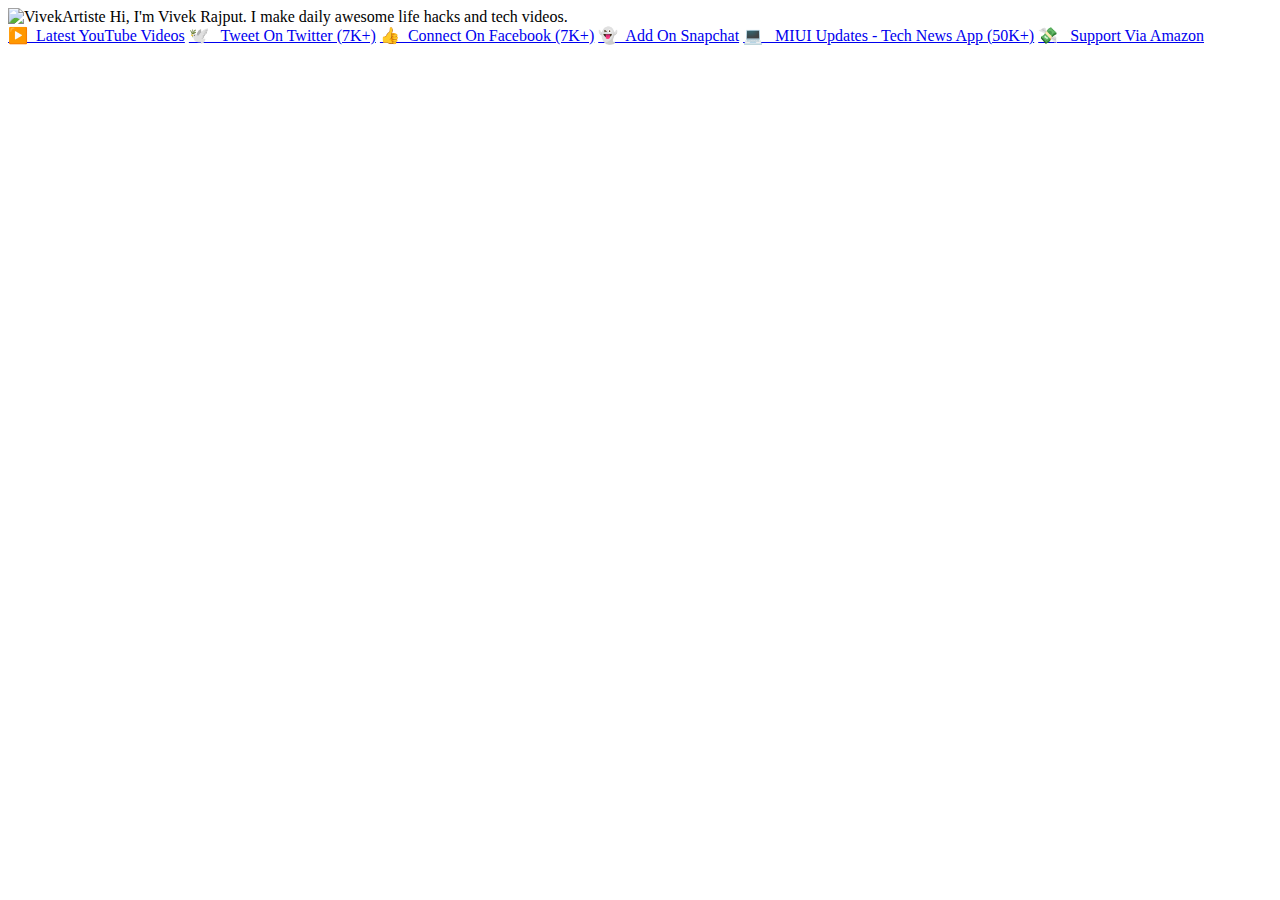
==== docs/index.html @ 5830cdf5 "Update index.html" ====
<html>
<head>
    <meta name="viewport" content="width=device-width, initial-scale=1">
    <meta charset="UTF-8">
    <title>Athif5025's Personal Portfolio</title>
    <link rel="stylesheet" href="css/style.css">
    <link rel="stylesheet" href="css/font-awesome.min.css">
    <link rel="icon" href="images/profile.png" type="image/x-icon" />
    <script type="text/javascript" src="js/script.js"></script>
    <script src='https://cdnjs.cloudflare.com/ajax/libs/jquery/3.2.1/jquery.min.js'></script>
	</head>
<body>
<style>
.blue-color {
color:blue;
}
.green-color {
color:green;
}
.teal-color {
color:teal;
}
.yellow-color {
color:yellow;
}
.red-color {
color:red;
}
</style> 
    <img id="Photo" src="assets/Vivek.jpg" alt="VivekArtiste">
    <spam id="Name">
	Hi, I'm Vivek Rajput. I make daily awesome life hacks and tech videos.
	</spam>
	
    <div id="linksbutton">
        <a class="links" href="https://bit.ly/VivekArtiste" target="_blank" style="border-radius: 15px;">▶️&nbsp;  Latest YouTube Videos</a>
					
		<a class="links" href="https://www.twitter.com/vivekartiste" style="border-radius: 15px;">🕊️ &nbsp; Tweet On Twitter (7K+)</a>
		<a class="links" href="https://www.facebook.com/vivekrajputx" style="border-radius: 15px;">👍 &nbsp;Connect On Facebook (7K+)</a>
		<a class="links" href="https://www.snapchat.com/add/shadyvivek" style="border-radius: 15px;">👻&nbsp; Add On Snapchat</a>
        <a class="links" href="https://play.google.com/store/apps/details?id=com.miui.updates" target="_blank" style="border-radius: 15px;">💻 &nbsp; MIUI Updates - Tech News App (50K+)</a>
        <a class="links" href="https://amzn.to/3k0IHPI" target="_blank" style="border-radius: 15px;">💸 &nbsp; Support Via Amazon</a> 
    </div>

</body></html>
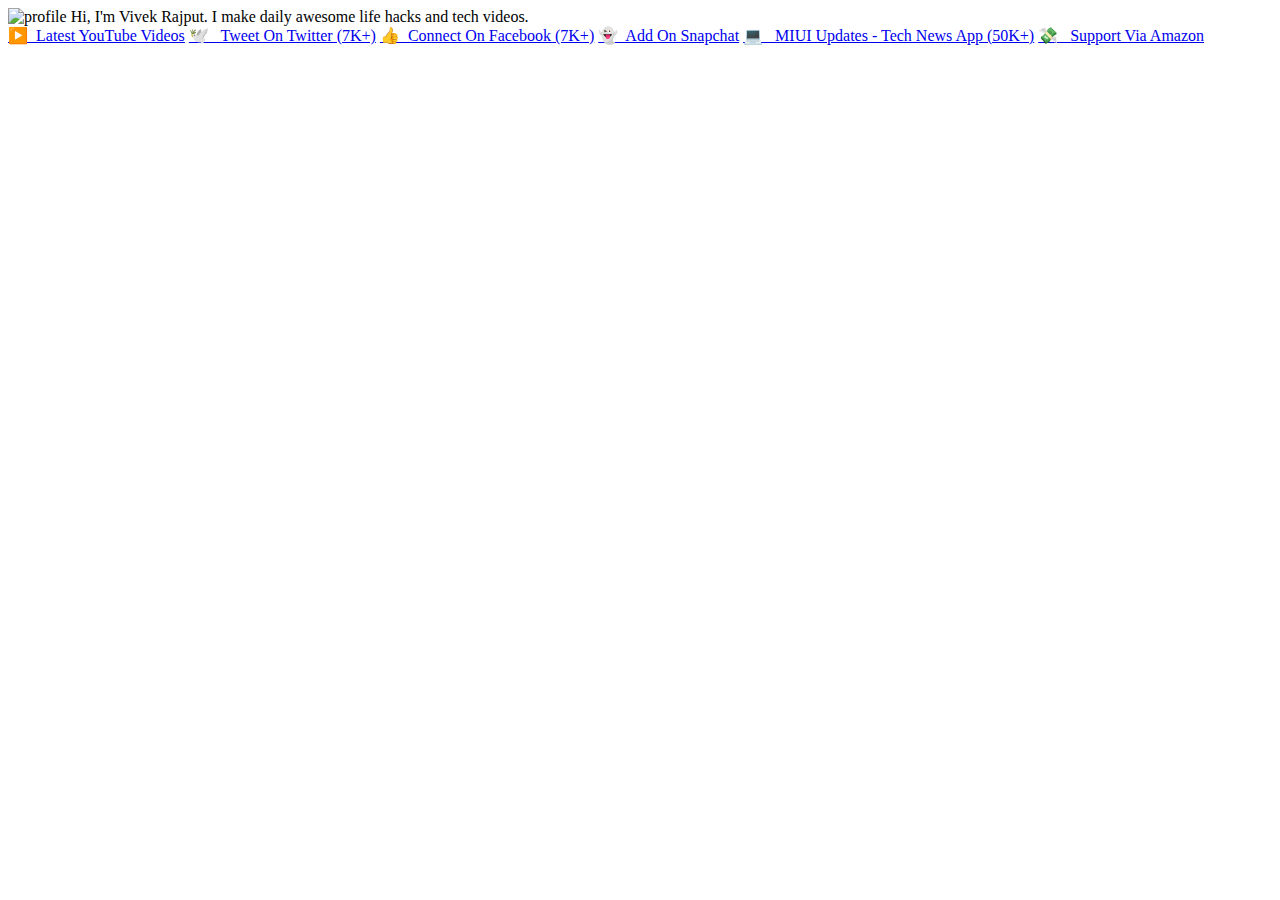
==== commit 31e006a9: "Update index.html" ====
--- a/docs/index.html
+++ b/docs/index.html
@@ -27,7 +27,7 @@
 color:red;
 }
 </style> 
-    <img id="Photo" src="assets/Vivek.jpg" alt="VivekArtiste">
+    <img id="Photo" src="images/profile.png" alt="profile">
     <spam id="Name">
 	Hi, I'm Vivek Rajput. I make daily awesome life hacks and tech videos.
 	</spam>
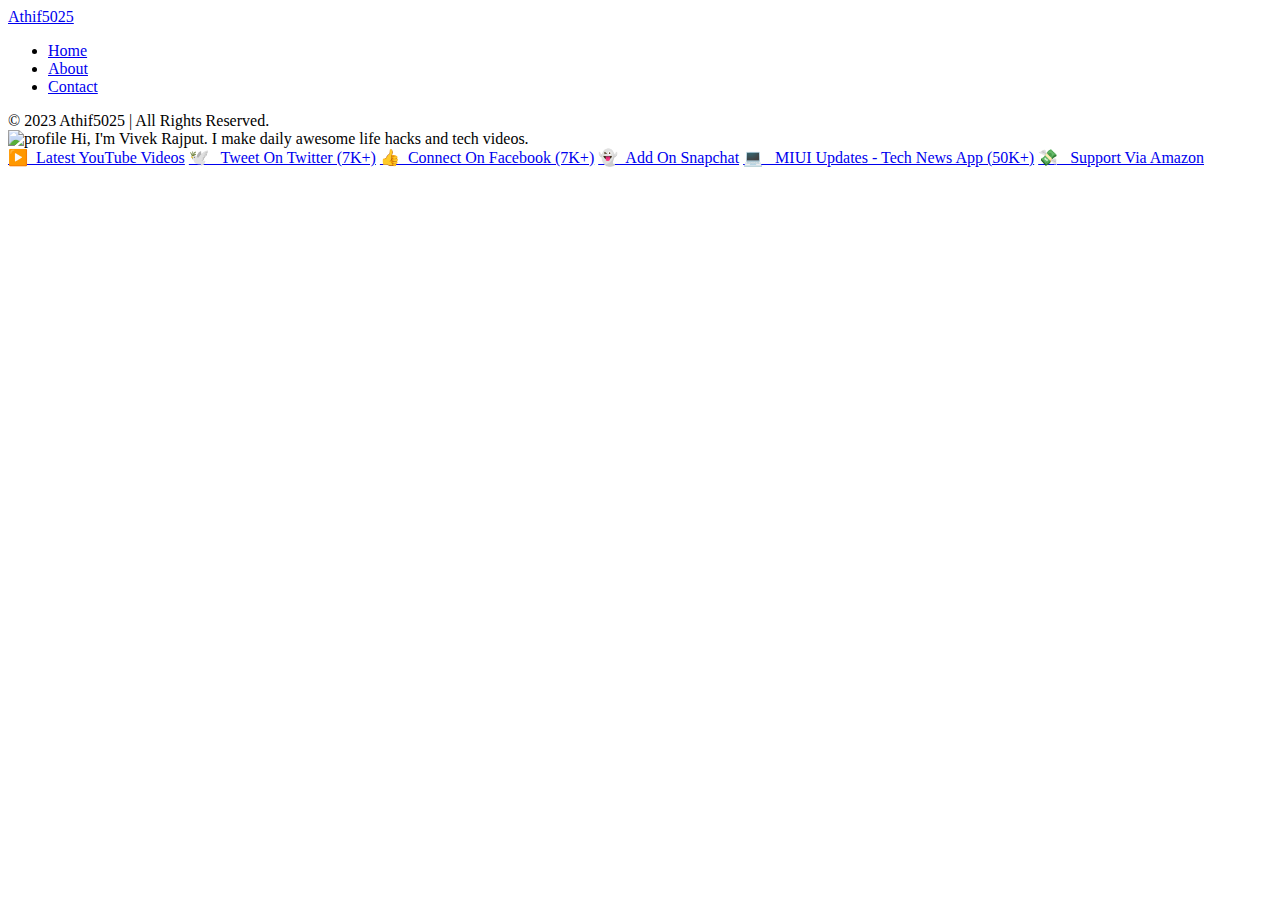
==== commit ef83674e: "Update index.html" ====
--- a/docs/index.html
+++ b/docs/index.html
@@ -10,6 +10,31 @@
     <script src='https://cdnjs.cloudflare.com/ajax/libs/jquery/3.2.1/jquery.min.js'></script>
 	</head>
 <body>
+    <!-- Aside -->
+    <div class="aside">
+      <!-- Nav Toggler Btn -->
+      <div class="nav-toggler">
+        <span></span>
+      </div>
+      <div class="aside-inner">
+        <!-- Logo -->
+        <div class="logo">
+          <a href="#home ">Athif5025</a>
+        </div>
+ 
+        <!-- Nav -->
+        <ul class="nav">
+          <li><a href="#home" class="active"><i class="fa fa-home"></i> Home</a></li>
+          <li><a href="#about"><i class="fa fa-user"></i> About</a></li>
+          <li><a href="#contact"><i class="fa fa-comments"></i> Contact</a></li>
+        </ul>
+        <!-- Copyright -->
+        <div class="copyright">
+          &copy; 2023 Athif5025 | All Rights Reserved.
+        </div>
+      </div>
+    </div>
+    <!-- Aside End-->
 <style>
 .blue-color {
 color:blue;
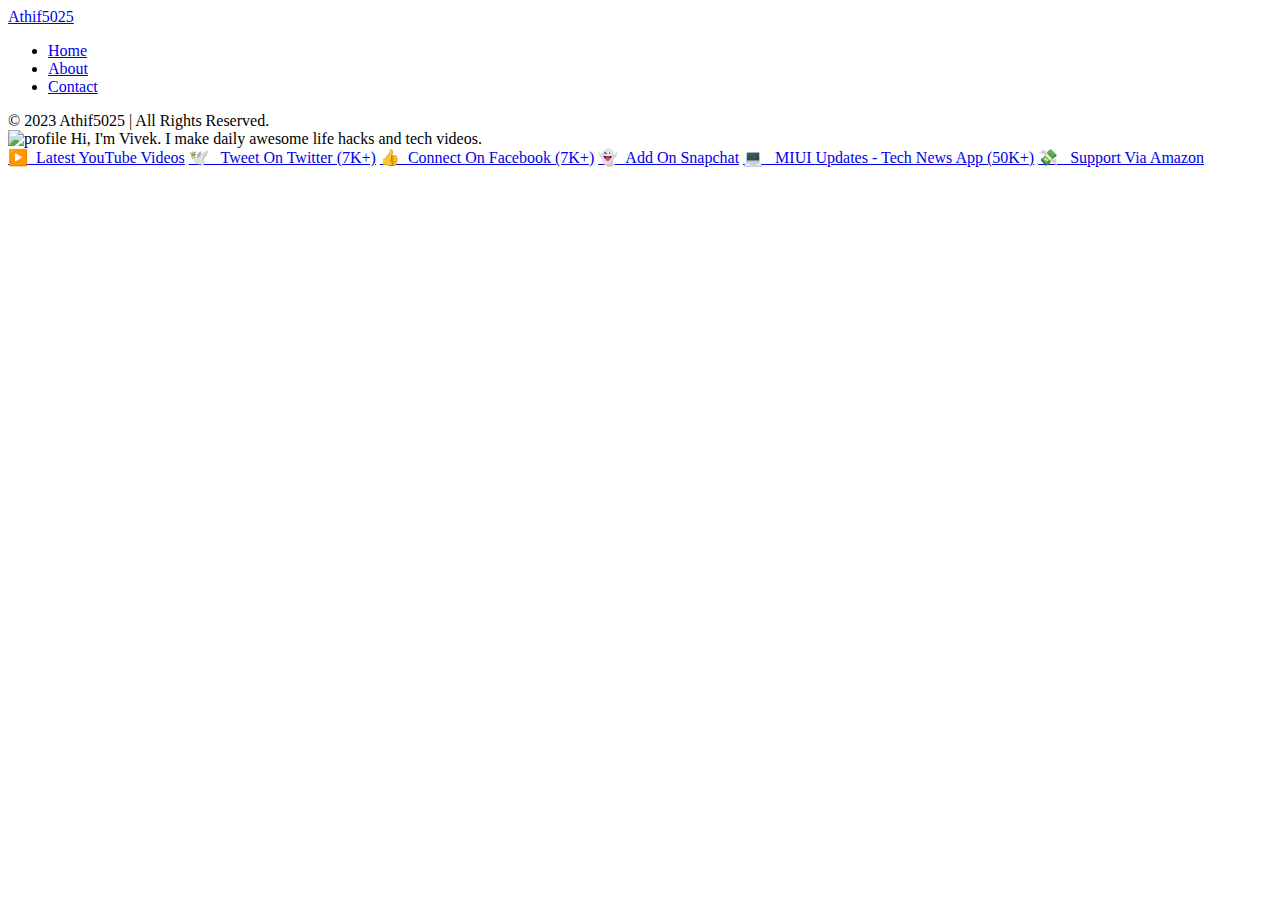
==== commit 4ceddc18: "Update index.html" ====
--- a/docs/index.html
+++ b/docs/index.html
@@ -54,7 +54,7 @@
 </style> 
     <img id="Photo" src="images/profile.png" alt="profile">
     <spam id="Name">
-	Hi, I'm Vivek Rajput. I make daily awesome life hacks and tech videos.
+	Hi, I'm Vivek. I make daily awesome life hacks and tech videos.
 	</spam>
 	
     <div id="linksbutton">
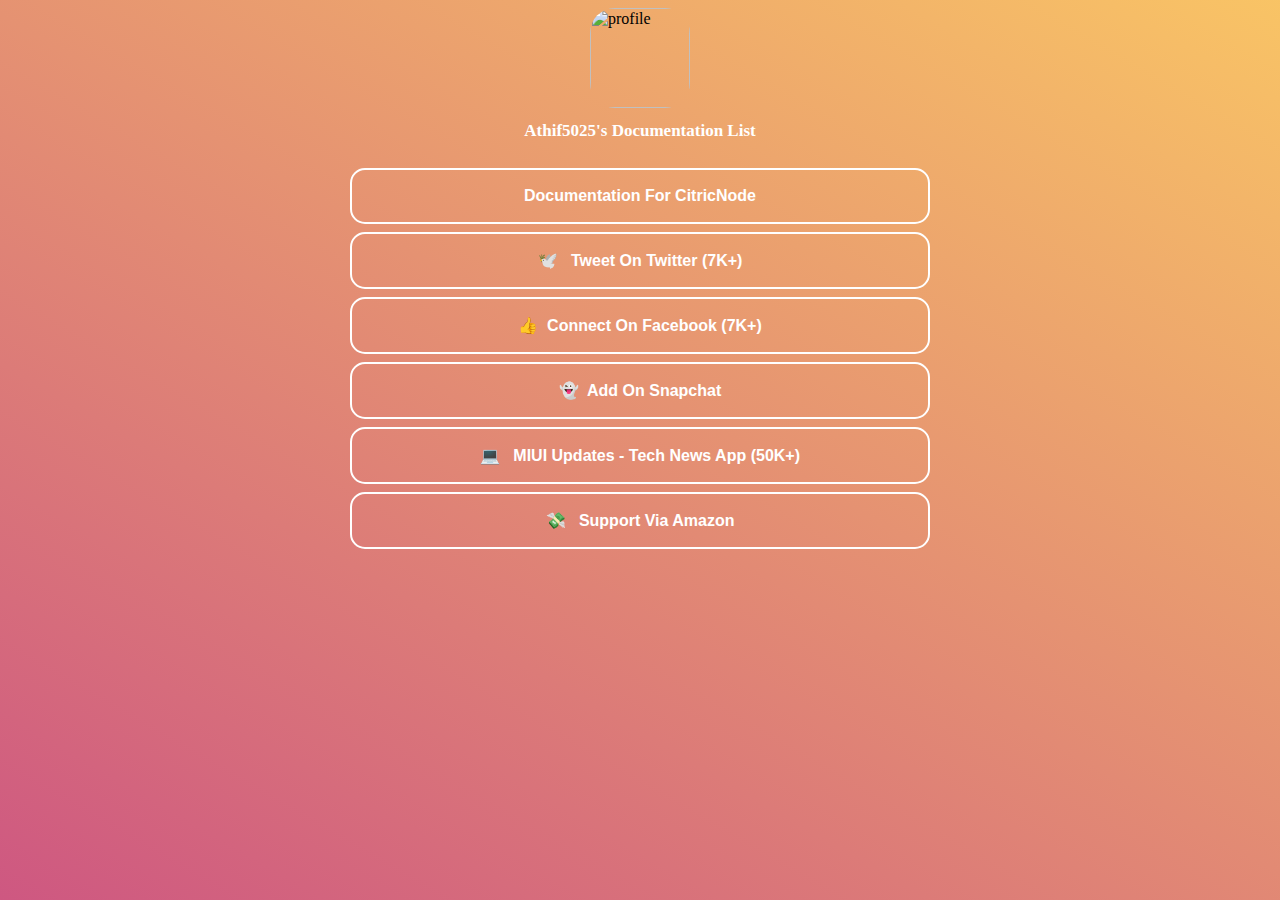
==== commit f2f1467f: "Update index.html" ====
--- a/docs/index.html
+++ b/docs/index.html
@@ -10,31 +10,6 @@
     <script src='https://cdnjs.cloudflare.com/ajax/libs/jquery/3.2.1/jquery.min.js'></script>
 	</head>
 <body>
-    <!-- Aside -->
-    <div class="aside">
-      <!-- Nav Toggler Btn -->
-      <div class="nav-toggler">
-        <span></span>
-      </div>
-      <div class="aside-inner">
-        <!-- Logo -->
-        <div class="logo">
-          <a href="#home ">Athif5025</a>
-        </div>
- 
-        <!-- Nav -->
-        <ul class="nav">
-          <li><a href="#home" class="active"><i class="fa fa-home"></i> Home</a></li>
-          <li><a href="#about"><i class="fa fa-user"></i> About</a></li>
-          <li><a href="#contact"><i class="fa fa-comments"></i> Contact</a></li>
-        </ul>
-        <!-- Copyright -->
-        <div class="copyright">
-          &copy; 2023 Athif5025 | All Rights Reserved.
-        </div>
-      </div>
-    </div>
-    <!-- Aside End-->
 <style>
 .blue-color {
 color:blue;
@@ -54,15 +29,14 @@
 </style> 
     <img id="Photo" src="images/profile.png" alt="profile">
     <spam id="Name">
-	Hi, I'm Vivek. I make daily awesome life hacks and tech videos.
+	Athif5025's Documentation List
 	</spam>
 	
     <div id="linksbutton">
-        <a class="links" href="https://bit.ly/VivekArtiste" target="_blank" style="border-radius: 15px;">▶️&nbsp;  Latest YouTube Videos</a>
-					
-		<a class="links" href="https://www.twitter.com/vivekartiste" style="border-radius: 15px;">🕊️ &nbsp; Tweet On Twitter (7K+)</a>
-		<a class="links" href="https://www.facebook.com/vivekrajputx" style="border-radius: 15px;">👍 &nbsp;Connect On Facebook (7K+)</a>
-		<a class="links" href="https://www.snapchat.com/add/shadyvivek" style="border-radius: 15px;">👻&nbsp; Add On Snapchat</a>
+        <a class="links" href="https://bit.ly/VivekArtiste" target="_blank" style="border-radius: 15px;">Documentation For CitricNode</a>	
+        <a class="links" href="https://www.twitter.com/vivekartiste" style="border-radius: 15px;">🕊️ &nbsp; Tweet On Twitter (7K+)</a>
+	<a class="links" href="https://www.facebook.com/vivekrajputx" style="border-radius: 15px;">👍 &nbsp;Connect On Facebook (7K+)</a>
+	<a class="links" href="https://www.snapchat.com/add/shadyvivek" style="border-radius: 15px;">👻&nbsp; Add On Snapchat</a>
         <a class="links" href="https://play.google.com/store/apps/details?id=com.miui.updates" target="_blank" style="border-radius: 15px;">💻 &nbsp; MIUI Updates - Tech News App (50K+)</a>
         <a class="links" href="https://amzn.to/3k0IHPI" target="_blank" style="border-radius: 15px;">💸 &nbsp; Support Via Amazon</a> 
     </div>
--- a/docs/css/style.css
+++ b/docs/css/style.css
@@ -0,0 +1,143 @@
+/* Style Settings */
+
+@import url('https://fonts.googleapis.com/css?family=Product%20Sans:400,700&display=swap');
+:root {
+    --font: 'Prodcut Sans', 'Product Sans', sans-serif;
+}
+
+body {
+    background: linear-gradient(30deg, #e95950,#bc2a8d, #fccc63, #8a3ab9);
+	background-size: 450% 450%;
+	animation: gradient 10s ease infinite;
+}
+
+@keyframes gradient {
+	0% {
+		background-position: 0% 50%;
+	}
+	50% {
+		background-position: 100% 50%;
+	}
+	100% {
+		background-position: 0% 50%;
+	}
+}
+
+
+.theme-light {
+    --color-main: #fff;
+    --color-text: #fff;
+ }
+
+
+#Photo {
+    width: 100px;
+    height: 100px;
+    display: block;
+    margin: 8px auto 13px;
+    border-radius: 25%;
+}
+
+#Name {
+    color: #fff;
+    font-size: 17px;
+    font-weight: 700;
+    display: block;
+    font-family: 'Product Sans';
+    width: 100%;
+    text-align: center;
+}
+
+#title {
+    color: #fff;
+    font-size: 14px;
+    font-weight: 600;
+    line-height: 1.25;
+    display: block;
+    font-family: var(--font);
+    width: 100%;
+    margin-top: 50px;
+    text-align: center;
+    text-decoration: none;
+}
+
+
+
+#linksbutton {
+    max-width: 580px;
+    width: auto;
+    display: block;
+    margin: 27px auto;
+}
+
+.links {
+    display: block;
+        background-color: rgba(255, 255, 255, 0.0 );
+    color: var(--color-text);
+    font-family: var(--font);
+    text-align: center;
+    margin-bottom: 8px;
+    padding: 17px;
+    text-decoration: none;
+    font-size: 1rem;
+    font-weight: bold;
+    transition: all .25s cubic-bezier(.08, .59, .29, .99);
+    border: solid var(--color-main) 2px;
+}
+
+.links:hover {
+    background-color: #fff;
+    color: #000
+    border: solid var(--color-main) 2px;
+}
+
+
+.gears {
+    width: auto;
+    text-align: center;
+    margin: 10px auto;
+  }
+
+.gear {
+    display: inline-block;
+        background-color: rgba(255, 255, 255, 0.0 );
+    color: var(--color-text);
+    font-family: var(--font);
+    text-align: center;
+    margin-bottom: 10px;
+    padding: 12px;
+    text-decoration: none;
+    font-size: 13px;
+    font-weight: bold;
+    transition: all .25s cubic-bezier(.08, .59, .29, .99);
+    border: solid var(--color-main) 2px;
+}
+
+.gear:hover {
+    background-color: #fff;
+    color: #000;
+    border: solid var(--color-main) 2px;
+}
+
+.footervalue {
+    text-align: center;
+    font-size: 1.3rem;
+    margin-top: 10px;
+}
+
+.footervalue a {
+    text-decoration:none;
+}
+
+#footertext {
+    color: var(--color-main);
+    font-size: 12px;
+    font-weight: 300;
+    line-height: 1.25;
+    display: block;
+    font-family: var(--font);
+    width: 100%;
+    margin-top: 20px;
+    text-align: center;
+    text-decoration: none;
+}
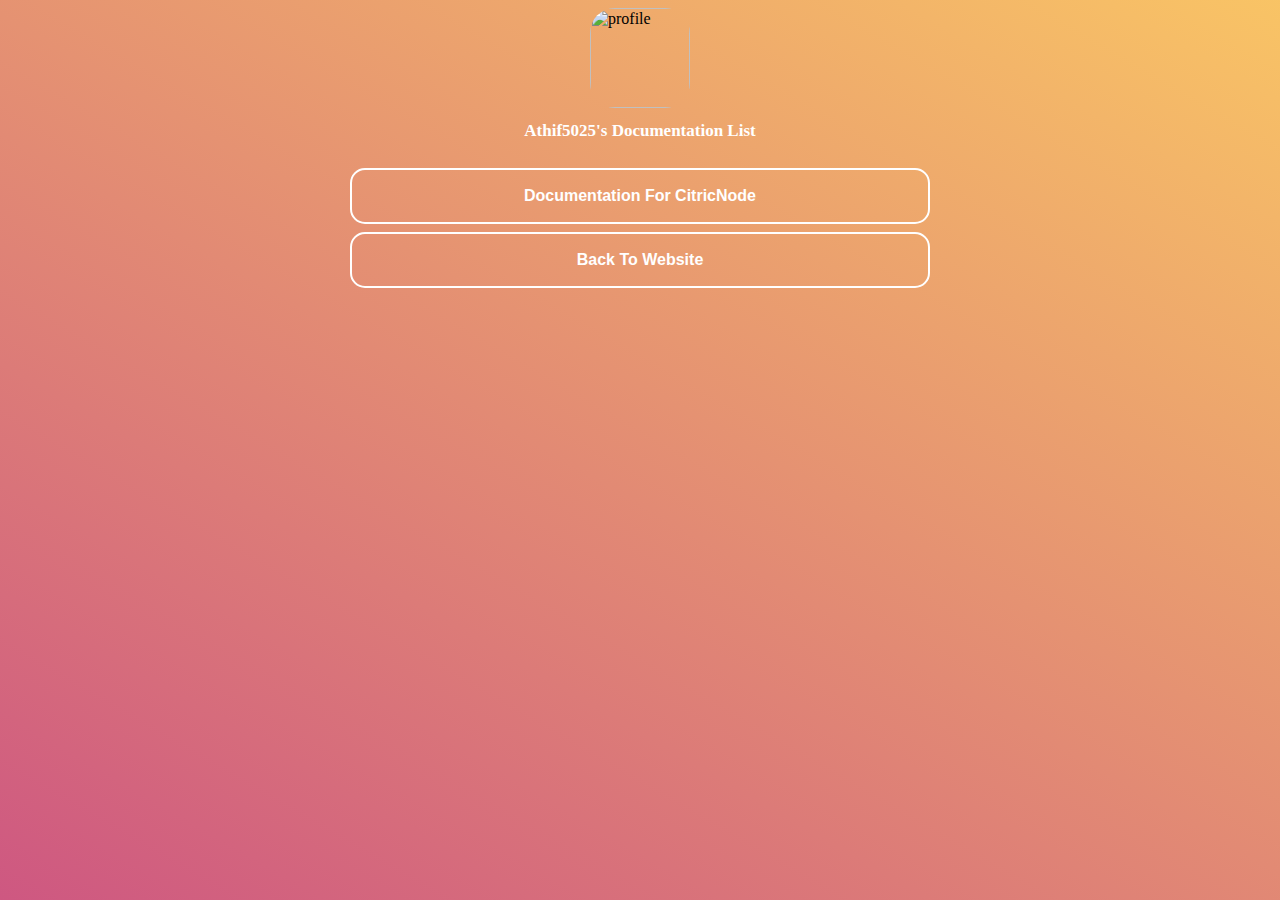
==== commit 1a0adfc2: "Update index.html" ====
--- a/docs/index.html
+++ b/docs/index.html
@@ -34,11 +34,7 @@
 	
     <div id="linksbutton">
         <a class="links" href="https://bit.ly/VivekArtiste" target="_blank" style="border-radius: 15px;">Documentation For CitricNode</a>	
-        <a class="links" href="https://www.twitter.com/vivekartiste" style="border-radius: 15px;">🕊️ &nbsp; Tweet On Twitter (7K+)</a>
-	<a class="links" href="https://www.facebook.com/vivekrajputx" style="border-radius: 15px;">👍 &nbsp;Connect On Facebook (7K+)</a>
-	<a class="links" href="https://www.snapchat.com/add/shadyvivek" style="border-radius: 15px;">👻&nbsp; Add On Snapchat</a>
-        <a class="links" href="https://play.google.com/store/apps/details?id=com.miui.updates" target="_blank" style="border-radius: 15px;">💻 &nbsp; MIUI Updates - Tech News App (50K+)</a>
-        <a class="links" href="https://amzn.to/3k0IHPI" target="_blank" style="border-radius: 15px;">💸 &nbsp; Support Via Amazon</a> 
+        <a class="links" href="https://amzn.to/3k0IHPI" target="_blank" style="border-radius: 15px;">Back To Website</a> 
     </div>
 
 </body></html>
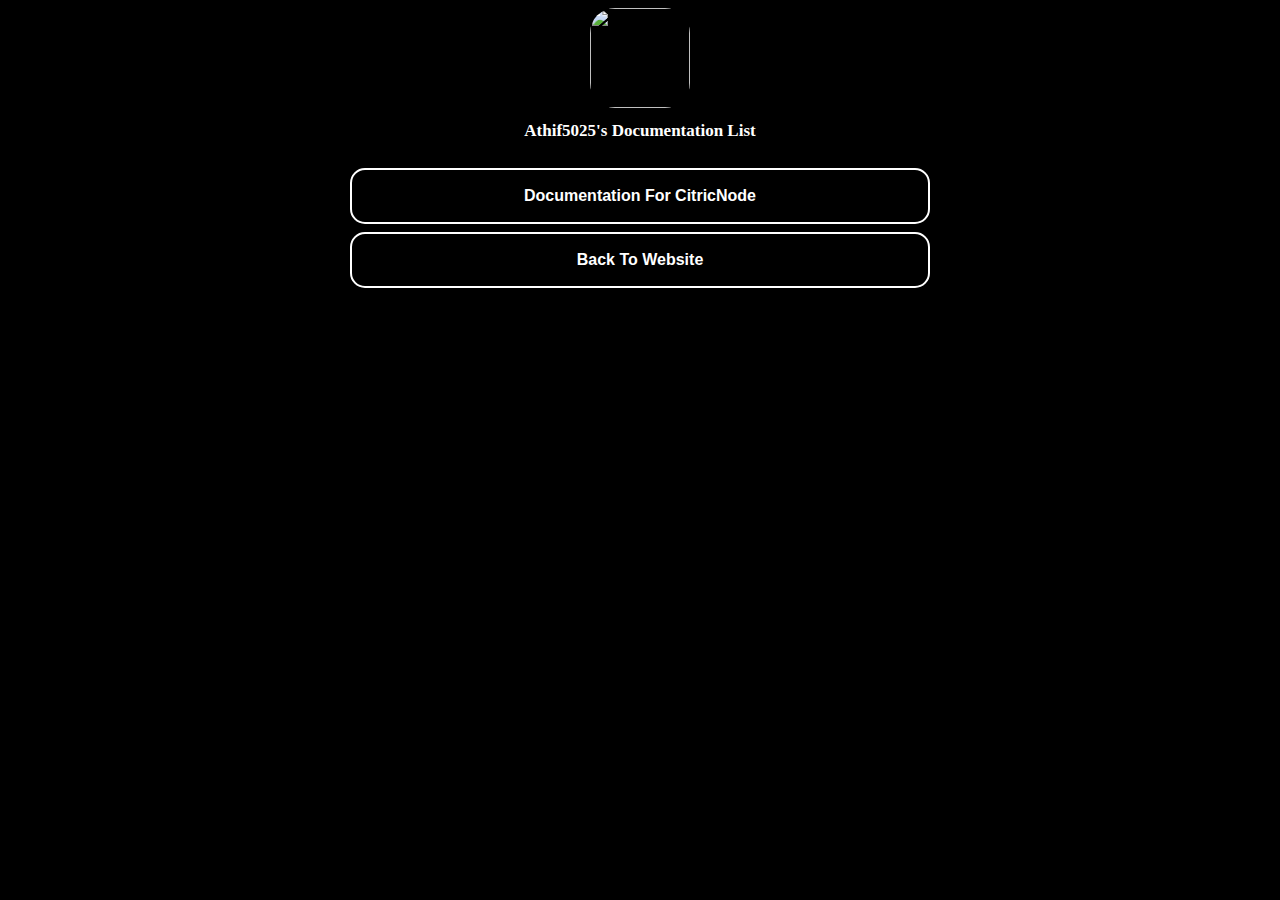
==== commit 0d0edb74: "Update index.html" ====
--- a/docs/index.html
+++ b/docs/index.html
@@ -11,20 +11,20 @@
 	</head>
 <body>
 <style>
-.blue-color {
-color:blue;
+.black-color {
+color:black;
 }
-.green-color {
-color:green;
+.black-color {
+color:black;
 }
-.teal-color {
-color:teal;
+.black-color {
+color:black;
 }
-.yellow-color {
-color:yellow;
+.black-color {
+color:black;
 }
-.red-color {
-color:red;
+.black-color {
+color:black;
 }
 </style> 
     <img id="Photo" src="images/profile.png" alt="profile">
@@ -33,8 +33,8 @@
 	</spam>
 	
     <div id="linksbutton">
-        <a class="links" href="https://bit.ly/VivekArtiste" target="_blank" style="border-radius: 15px;">Documentation For CitricNode</a>	
-        <a class="links" href="https://amzn.to/3k0IHPI" target="_blank" style="border-radius: 15px;">Back To Website</a> 
+        <a class="links" href="" target="_blank" style="border-radius: 15px;">Documentation For CitricNode</a>	
+        <a class="links" href="https://athif.is-an.app/" target="_blank" style="border-radius: 15px;">Back To Website</a> 
     </div>
 
 </body></html>
--- a/docs/css/style.css
+++ b/docs/css/style.css
@@ -6,21 +6,7 @@
 }
 
 body {
-    background: linear-gradient(30deg, #e95950,#bc2a8d, #fccc63, #8a3ab9);
-	background-size: 450% 450%;
-	animation: gradient 10s ease infinite;
-}
-
-@keyframes gradient {
-	0% {
-		background-position: 0% 50%;
-	}
-	50% {
-		background-position: 100% 50%;
-	}
-	100% {
-		background-position: 0% 50%;
-	}
+    background: #000;
 }
 
 
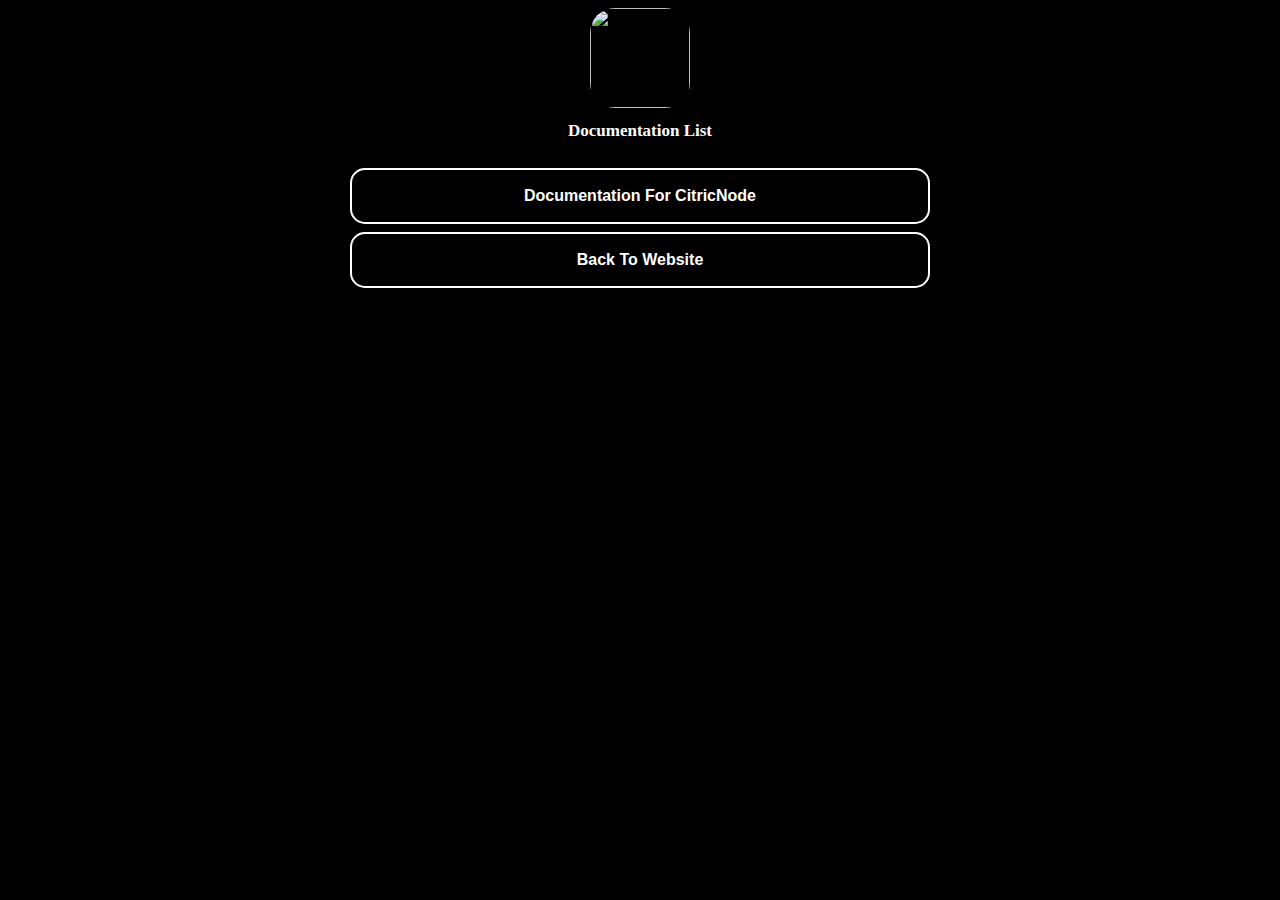
==== commit 4df8b1bc: "index.html" ====
--- a/docs/index.html
+++ b/docs/index.html
@@ -29,12 +29,12 @@
 </style> 
     <img id="Photo" src="images/profile.png" alt="profile">
     <spam id="Name">
-	Athif5025's Documentation List
+	 Documentation List
 	</spam>
 	
     <div id="linksbutton">
         <a class="links" href="" target="_blank" style="border-radius: 15px;">Documentation For CitricNode</a>	
-        <a class="links" href="https://athif.is-an.app/" target="_blank" style="border-radius: 15px;">Back To Website</a> 
+        <a class="links" href="https://katharsis.is-an.app/" target="_blank" style="border-radius: 15px;">Back To Website</a> 
     </div>
 
 </body></html>
